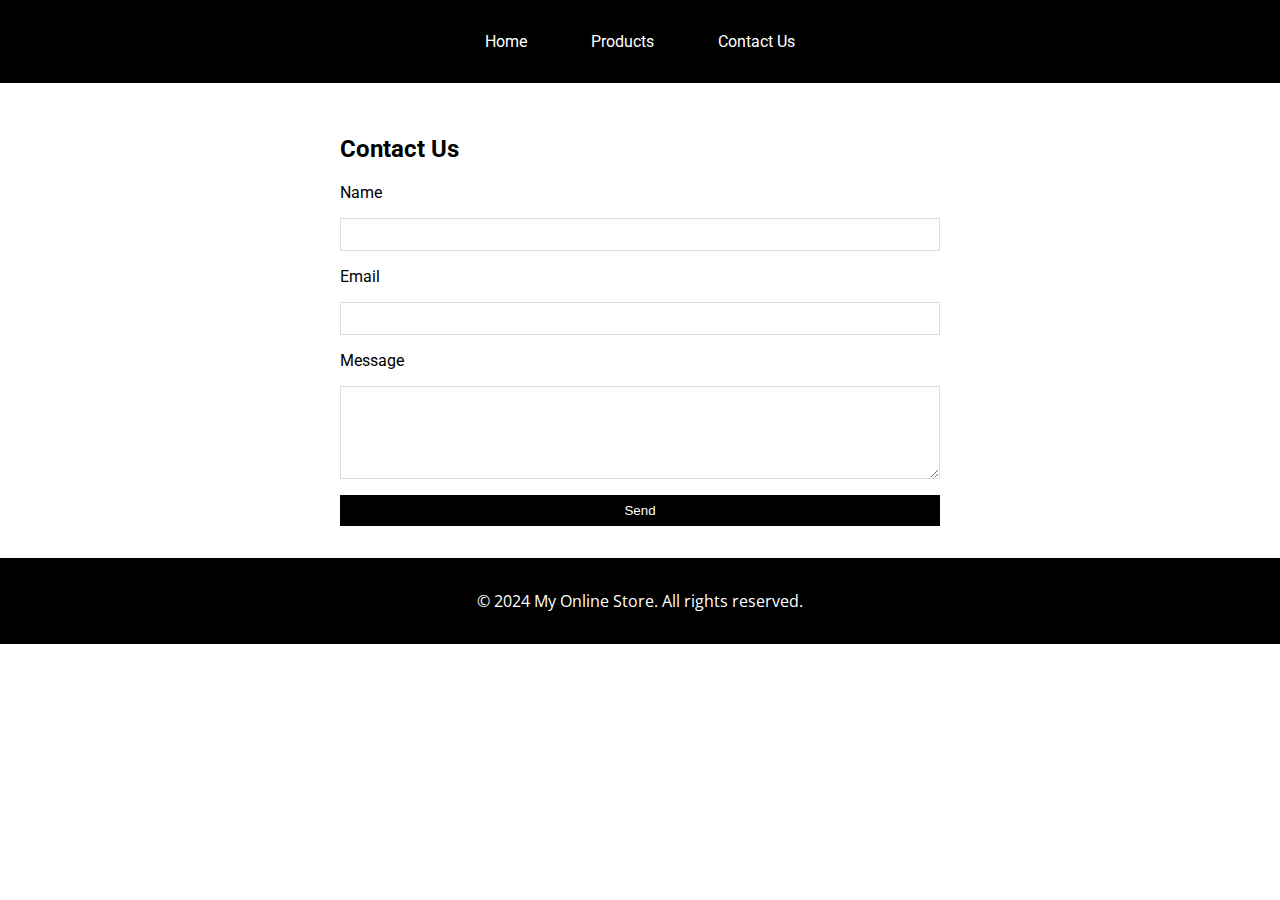
==== mis455-midPractical/contact.html @ 7ee8085b "kjnjnfe" ====
<!DOCTYPE html>
<html lang="en">
<head>
    <meta charset="UTF-8">
    <meta name="viewport" content="width=device-width, initial-scale=1.0">
    <title>Contact Us - My Online Store</title>
    <link rel="stylesheet" href="styles.css">
    <link href="https://fonts.googleapis.com/css2?family=Roboto:wght@400;700&display=swap" rel="stylesheet">
    <link href="https://fonts.googleapis.com/css2?family=Open+Sans:wght@400;700&display=swap" rel="stylesheet">
</head>
<body>
    <!-- John Doe - ID123456 -->

    <header>
        <nav>
            <ul class="nav-links">
                <li><a href="index.html">Home</a></li>
                <li><a href="products.html">Products</a></li>
                <li><a href="contact.html">Contact Us</a></li>
            </ul>
        </nav>
    </header>

    <main class="contact-container">
        <h2>Contact Us</h2>
        <form action="#">
            <label for="name">Name</label>
            <input type="text" id="name" name="name" required>
            
            <label for="email">Email</label>
            <input type="email" id="email" name="email" required>
            
            <label for="message">Message</label>
            <textarea id="message" name="message" rows="5" required></textarea>
            
            <button type="submit">Send</button>
        </form>
    </main>

    <footer>
        <p>&copy; 2024 My Online Store. All rights reserved.</p>
    </footer>
</body>
</html>
---- mis455-midPractical/styles.css ----
/* styles.css */

/* Google Fonts */
@import url('https://fonts.googleapis.com/css2?family=Roboto:wght@400;700&family=Open+Sans:wght@400;600&display=swap');

body {
    font-family: 'Roboto', sans-serif;
    margin: 0;
    padding: 0;
    box-sizing: border-box;
}

/* Header and Footer */
header, footer {
    background-color: #000;
    color: #fff;
    text-align: center;
    padding: 1rem 0;
}

header nav ul {
    display: flex;
    justify-content: center;
    list-style: none;
    padding: 0;
}

header nav ul li {
    margin: 0 1rem;
}

header nav ul li a {
    color: #fff;
    text-decoration: none;
    padding: 0.5rem 1rem;
    transition: background-color 0.3s;
}

header nav ul li a:hover {
    background-color: #444;
}

/* Hero Section */
.hero {
    display: flex;
    flex-direction: column;
    align-items: center;
    justify-content: center;
    background-image: url('images/logo5.jpeg');
    background-size: cover;
    background-position: center;
    position: relative;
    height: 70vh;
    color: #fff;
    text-align: center;
}

.hero::before {
    content: '';
    position: absolute;
    top: 0;
    left: 0;
    width: 100%;
    height: 100%;
    background: rgba(0, 0, 0, 0.5); /* Black overlay with 50% opacity */
}

.hero h1 {
    font-family: 'Open Sans', sans-serif;
    font-size: 3rem;
    z-index: 1;
}

.hero p {
    font-size: 1.2rem;
    z-index: 1;
}

/* Products Display */
.products-display {
    display: grid;
    grid-template-columns: repeat(auto-fit, minmax(200px, 1fr));
    gap: 1rem;
    padding: 2rem;
}

.product-item {
    text-align: center;
    background: #f9f9f9;
    padding: 1rem;
    border: 1px solid #ddd;
    transition: transform 0.3s, box-shadow 0.3s;
}

.product-item:hover {
    transform: translateY(-5px);
    box-shadow: 0 4px 8px rgba(0, 0, 0, 0.2);
}

.product-item img {
    width: 100%;
    height: auto;
    margin-bottom: 0.5rem;
}

.product-item h2 {
    font-size: 1.5rem;
}

.product-item p {
    font-size: 1rem;
}

/* Contact Form */
.contact-container {
    padding: 2rem;
    max-width: 600px;
    margin: 0 auto;
}

.contact-container form {
    display: flex;
    flex-direction: column;
    gap: 1rem;
}

.contact-container input, .contact-container textarea {
    padding: 0.5rem;
    border: 1px solid #ddd;
}

.contact-container button {
    padding: 0.5rem;
    border: none;
    background-color: #000;
    color: #fff;
    cursor: pointer;
}

.contact-container button:hover {
    background-color: #444;
}

/* Footer */
footer p {
    font-family: 'Open Sans', sans-serif;
}
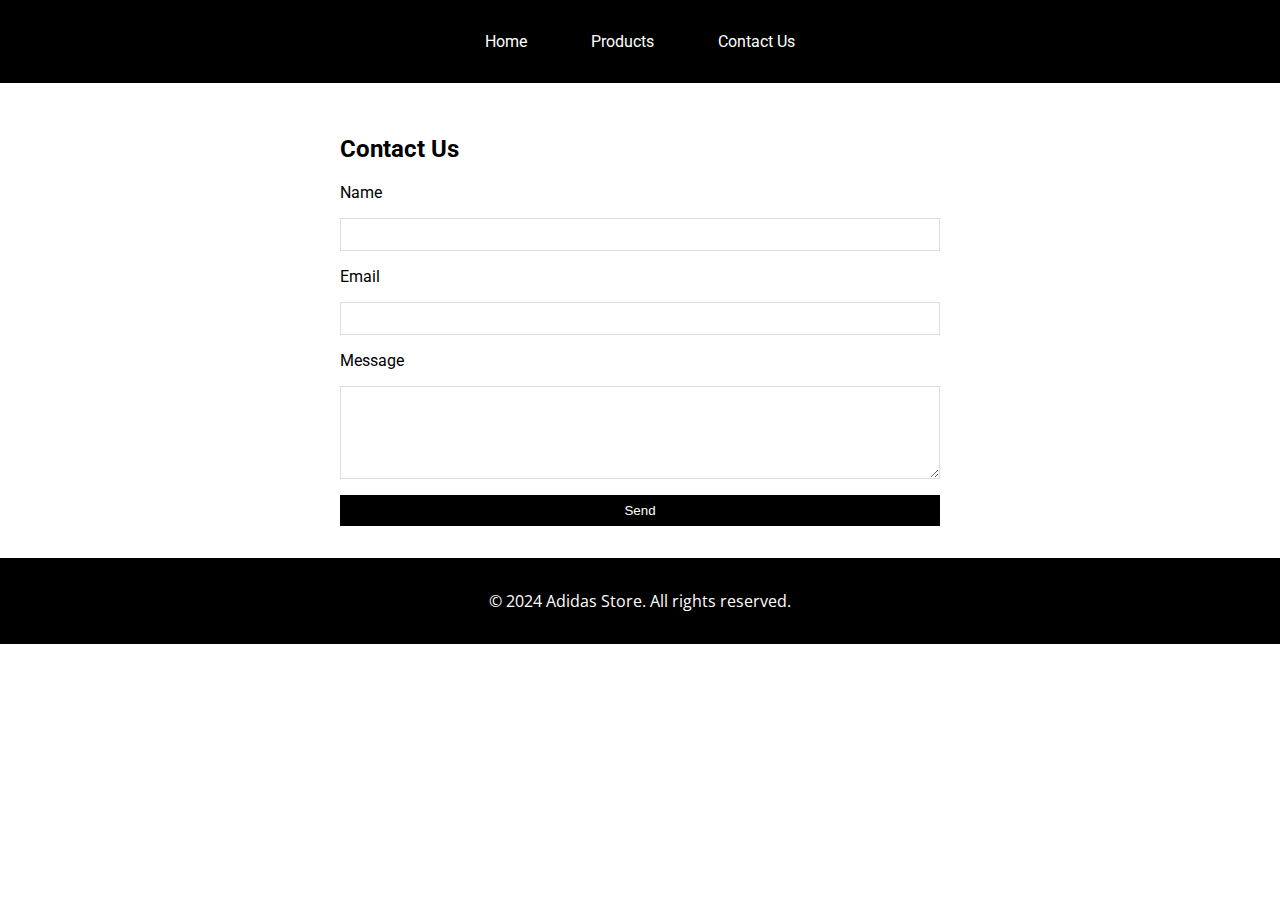
==== commit 76ed9182: "done" ====
--- a/mis455-midPractical/contact.html
+++ b/mis455-midPractical/contact.html
@@ -3,13 +3,13 @@
 <head>
     <meta charset="UTF-8">
     <meta name="viewport" content="width=device-width, initial-scale=1.0">
-    <title>Contact Us - My Online Store</title>
+    <title>Contact Us - Adidas Store</title>
     <link rel="stylesheet" href="styles.css">
     <link href="https://fonts.googleapis.com/css2?family=Roboto:wght@400;700&display=swap" rel="stylesheet">
     <link href="https://fonts.googleapis.com/css2?family=Open+Sans:wght@400;700&display=swap" rel="stylesheet">
 </head>
 <body>
-    <!-- John Doe - ID123456 -->
+    <!-- Jubaer Ahmad, ID:2221972 -->
 
     <header>
         <nav>
@@ -38,7 +38,7 @@
     </main>
 
     <footer>
-        <p>&copy; 2024 My Online Store. All rights reserved.</p>
+        <p>&copy; 2024 Adidas Store. All rights reserved.</p>
     </footer>
 </body>
 </html>
--- a/mis455-midPractical/styles.css
+++ b/mis455-midPractical/styles.css
@@ -1,3 +1,5 @@
+/* Jubaer Ahmad, ID: 2221972 */
+
 /* styles.css */
 
 /* Google Fonts */
